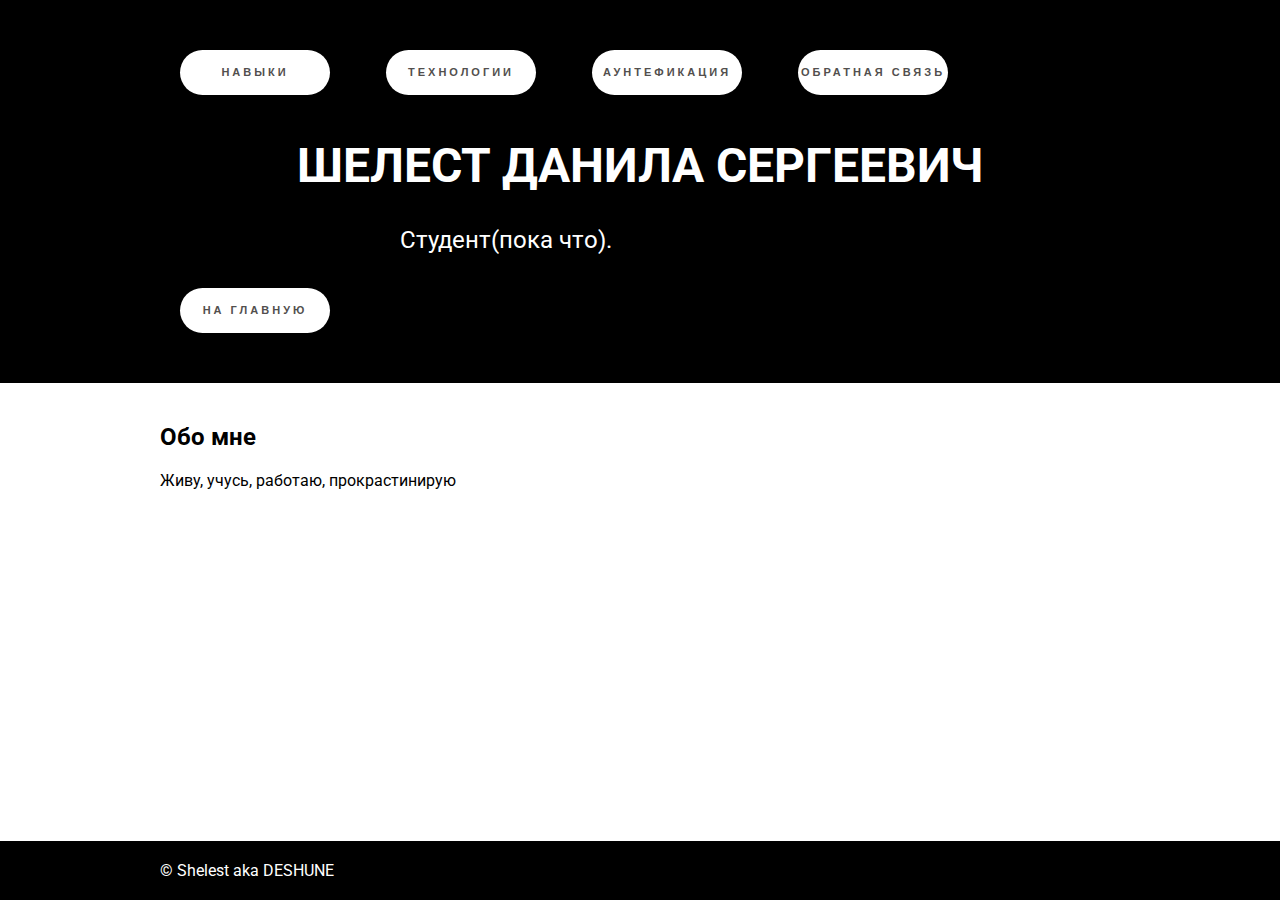
==== about.html @ e475c452 "Initial commit" ====
<!DOCTYPE html>
<html lang="ru">

<head>
    <meta charset="utf-8">
    <title>Веб-разработчик</title>
    <link rel="preconnect" href="https://fonts.googleapis.com">
    <link rel="preconnect" href="https://fonts.gstatic.com" crossorigin>
    <link href="https://fonts.googleapis.com/css2?family=Roboto:wght@400;700&display=swap" rel="stylesheet">
    <link rel="stylesheet" href="style.css">
</head>

<body>
    <div class="page">
        <header class="header">
            <div class="container">
                <nav class="main-menu">
                    <ul>
                        <li><a class="btn" href="skills.html">Навыки</a></li>
                        <li><a class="btn" href="technologies.html">Технологии</a></li>
                        <li><a class="btn" href="auth.html">Аунтефикация</a></li>
                        <li><a class="btn" href="Lab-1-Forms.html">Обратная связь</a></li>
                    </ul>
                </nav>
                <div>
                    <h1 class="text-center text-upper">Шелест Данила Сергеевич</h1>
                    <p class="w-50 mx-auto">
                        Студент(пока что).
                    </p>
                    <a class="btn btn-black" href="index.html">На главную</a>
                </div>
            </div>
        </header>

        <main>
            <div class="container">
                <section id="about">
                    <h2>Обо мне</h2>

                    <p>
                        Живу, учусь, работаю, прокрастинирую

                    </p>
                </section>
            </div>
        </main>
        <footer class="footer">
            <div class="container">
                &copy Shelest aka DESHUNE
            </div>
        </footer>
</body>

</html>
---- style.css ----
body {
    margin: 0;
    font-family: 'Roboto', sans-serif;
}

ul {
    margin: 0;
    list-style: none;
    padding: 0;
}

.main-menu li {
    display: inline;
    margin-right: 10px;
    flex: 1 1 auto;
    height: 100%;
}

.main-menu li:last-child {
    margin-right: 0;
}
.page {
    overflow: hidden;
    display: grid;
    grid-template-areas: "header" "content" "footer";
    grid-template-rows: auto 1fr auto;
    min-height: 100vh;
}
.header {
    background-color: black;
    color: white;
    padding: 20px 0px;
    font-size: 1.5rem;
    background-image: url(https://sun9-73.userapi.com/impg/c856128/v856128209/1ced2a/Pisie1js7A8.jpg?size=1600x900&quality=96&sign=12ef470c4077a52b2f69e6016be1004f&type=album);
    background-size: cover;
    background-repeat: no-repeat;
    background-position: center;

}

.container {
    max-width: 75%;
    margin: 0 auto;
    padding: 20px 20px;
}

}

.main-menu a {
    text-decoration: none;
    color: #e61986;
    font-weight: bold;
    height: 100%;
}

p {
    text-align: justify;
}

.footer {
    background-color: black;
    background-image: url(https://sun9-73.userapi.com/impg/c856128/v856128209/1ced2a/Pisie1js7A8.jpg?size=1600x900&quality=96&sign=12ef470c4077a52b2f69e6016be1004f&type=album);
    color: white;

}

.avatar {
    height: 300px;
    text-align: center;
    background-image: url(https://sun9-71.userapi.com/impg/c854428/v854428429/18a3d2/oCjagi2tzWk.jpg?size=604x339&quality=96&sign=09661321a915ca34883f0b42ffc0c983&type=album);
    background-repeat: no-repeat;
    background-position: center;
}

.avatar img {
    height: 100%;
}

.btn {
    text-decoration: none;
    display: inline-block;
    width: 150px;
    height: 45px;
    line-height: 45px;
    border-radius: 45px;
    margin: 10px 20px;
    font-family: 'Montserrat', sans-serif;
    font-size: 11px;
    text-transform: uppercase;
    text-align: center;
    letter-spacing: 3px;
    font-weight: 600;
    color: #524f4e;
    background: white;
    box-shadow: 0 8px 15px rgba(0, 0, 0, .1);
    transition: .3s;
}

.btn-white {
    color: white !important;
    border-color: white !important;
}

.btn:hover {
    background: #e61986;
    box-shadow: 0 15px 20px rgb(237, 102, 174);
    color: white;
    transform: translateY(-7px);
}

table,
th,
td {
    border: 1px solid black;
}

table {
    border-collapse: collapse;
}

th,
td {
    padding: 2px;
    text-align: center;
}

.text-center {
    text-align: center;
}

.w-50 {
    width: 50%;
}

.mx-auto {
    margin-left: auto;
    margin-right: auto;
}

.text-upper {
    text-transform: uppercase;
}
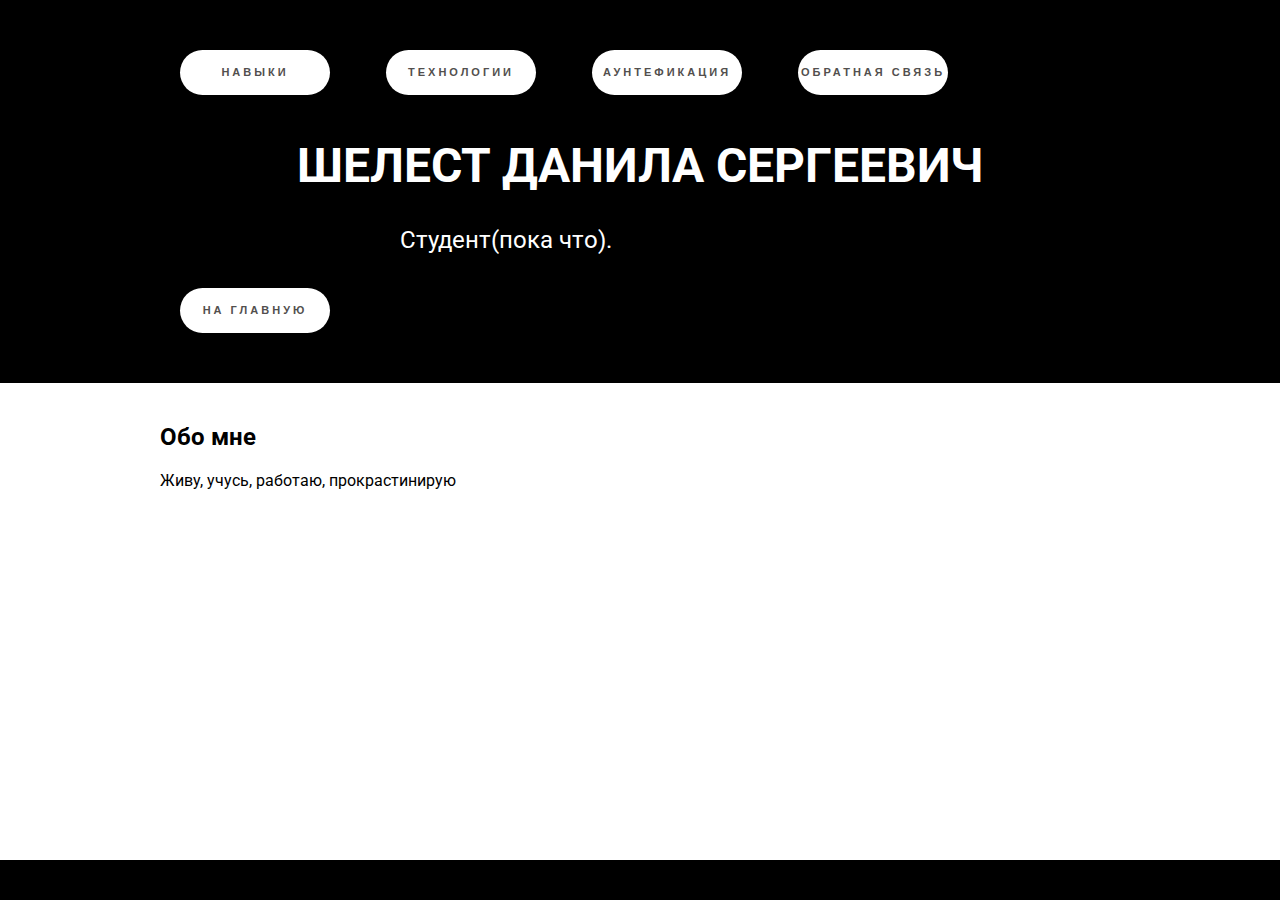
==== commit 7df5025c: "Update about.html" ====
--- a/about.html
+++ b/about.html
@@ -46,9 +46,10 @@
         </main>
         <footer class="footer">
             <div class="container">
-                &copy Shelest aka DESHUNE
+             
             </div>
         </footer>
+    </div>
 </body>
 
-</html>+</html>
--- a/style.css
+++ b/style.css
@@ -31,7 +31,7 @@
     color: white;
     padding: 20px 0px;
     font-size: 1.5rem;
-    background-image: url(https://sun9-73.userapi.com/impg/c856128/v856128209/1ced2a/Pisie1js7A8.jpg?size=1600x900&quality=96&sign=12ef470c4077a52b2f69e6016be1004f&type=album);
+    background-image: src="images/oCjagi2tzWk.jpg;url(https://sun9-73.userapi.com/impg/c856128/v856128209/1ced2a/Pisie1js7A8.jpg?size=1600x900&quality=96&sign=12ef470c4077a52b2f69e6016be1004f&type=album)
     background-size: cover;
     background-repeat: no-repeat;
     background-position: center;
@@ -67,7 +67,7 @@
 .avatar {
     height: 300px;
     text-align: center;
-    background-image: url(https://sun9-71.userapi.com/impg/c854428/v854428429/18a3d2/oCjagi2tzWk.jpg?size=604x339&quality=96&sign=09661321a915ca34883f0b42ffc0c983&type=album);
+        background-image: src="images/oCjagi2tzWk.jpg;
     background-repeat: no-repeat;
     background-position: center;
 }
@@ -139,4 +139,30 @@
 
 .text-upper {
     text-transform: uppercase;
-}+}
+.feedback-form {
+    position: relative;
+    margin-top: calc(50% - 50%);
+    max-width: 300px;
+    background-color: white;
+    padding: 20px;
+    border: 2px solid black;
+    text-align: center;
+}
+.middle-form {
+    position: relative;
+    margin-top: 10%;
+    max-width: 300px;
+    background-color: white;
+    padding: 20px;
+    border: 2px solid black;
+    border-radius: 10px;
+    text-align: center;
+}
+.form-field {
+    display: inline-block;
+    padding: 4px;
+    margin-top: 8px;
+    border: 2px solid gray;
+    border-radius: 4px;
+}
